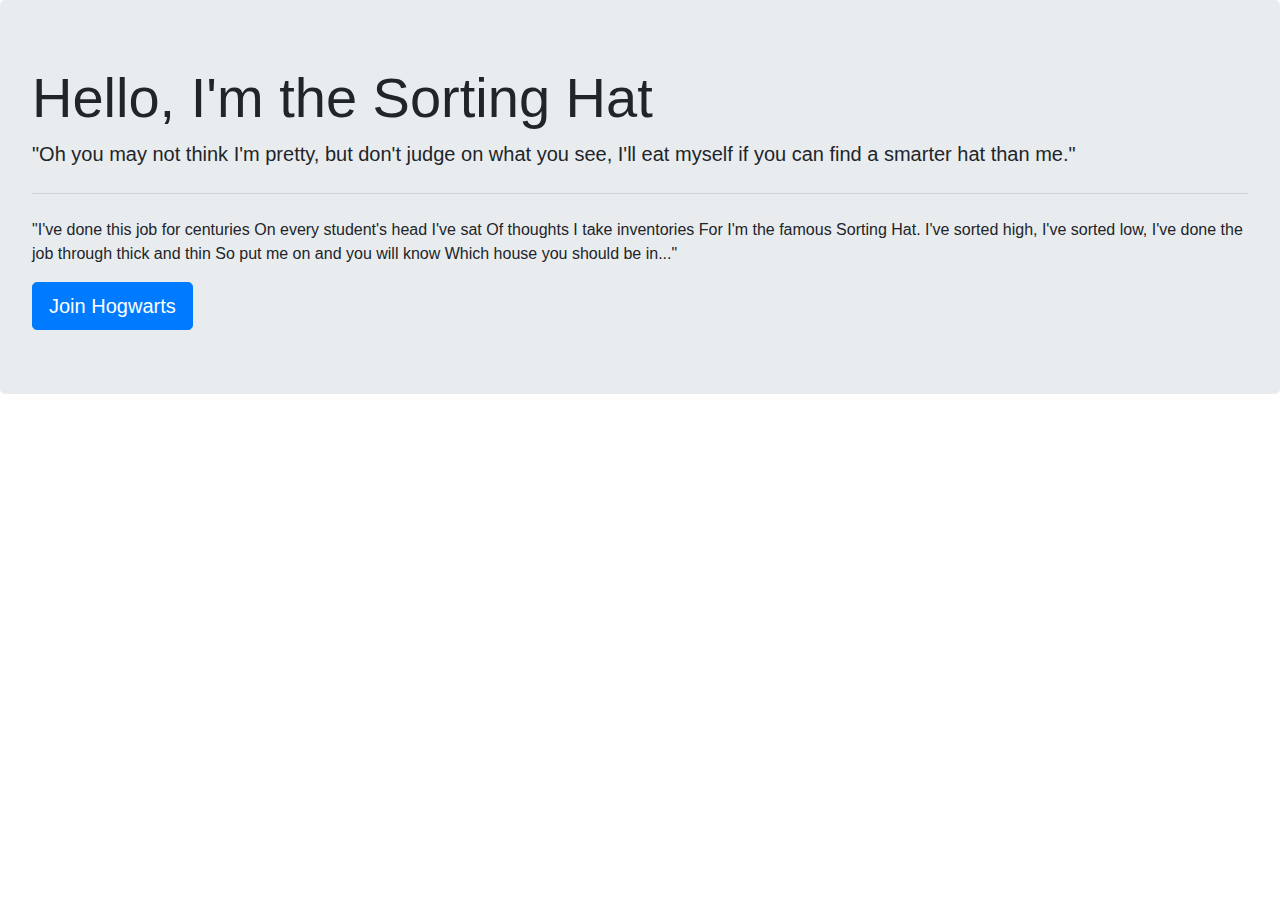
==== index.html @ 84ff8bac "Added jumbotron" ====
<!DOCTYPE html>
<html lang="en">
<head>
    <meta charset="UTF-8">
    <meta name="viewport" content="width=device-width, initial-scale=1.0">
    <meta http-equiv="X-UA-Compatible" content="ie=edge">
    <link rel="stylesheet" href="./main.css">
    <link rel="stylesheet" href="https://stackpath.bootstrapcdn.com/bootstrap/4.4.1/css/bootstrap.min.css" integrity="sha384-Vkoo8x4CGsO3+Hhxv8T/Q5PaXtkKtu6ug5TOeNV6gBiFeWPGFN9MuhOf23Q9Ifjh" crossorigin="anonymous">
    <title>Hogwarts Sorting Hat</title>
</head>
<body>
    <div class="jumbotron">
        <h1 class="display-4">Hello, I'm the Sorting Hat</h1>
        <p class="lead">"Oh you may not think I'm pretty, but don't judge on what you see, I'll eat myself if you can find a smarter hat than me."</p>
        <hr class="my-4">
        <blockquote>"I've done this job for centuries
            On every student's head I've sat
            Of thoughts I take inventories
            For I'm the famous Sorting Hat.
            
            I've sorted high, I've sorted low,
            I've done the job through thick and thin
            So put me on and you will know
            Which house you should be in..."</blockquote>
        <a class="btn btn-primary btn-lg" href="#" role="button">Join Hogwarts</a>
    </div>
    <script src="./main.js"></script>
</body>
</html>
---- main.css ----
body {
    background-color: cornflowerblue;
}
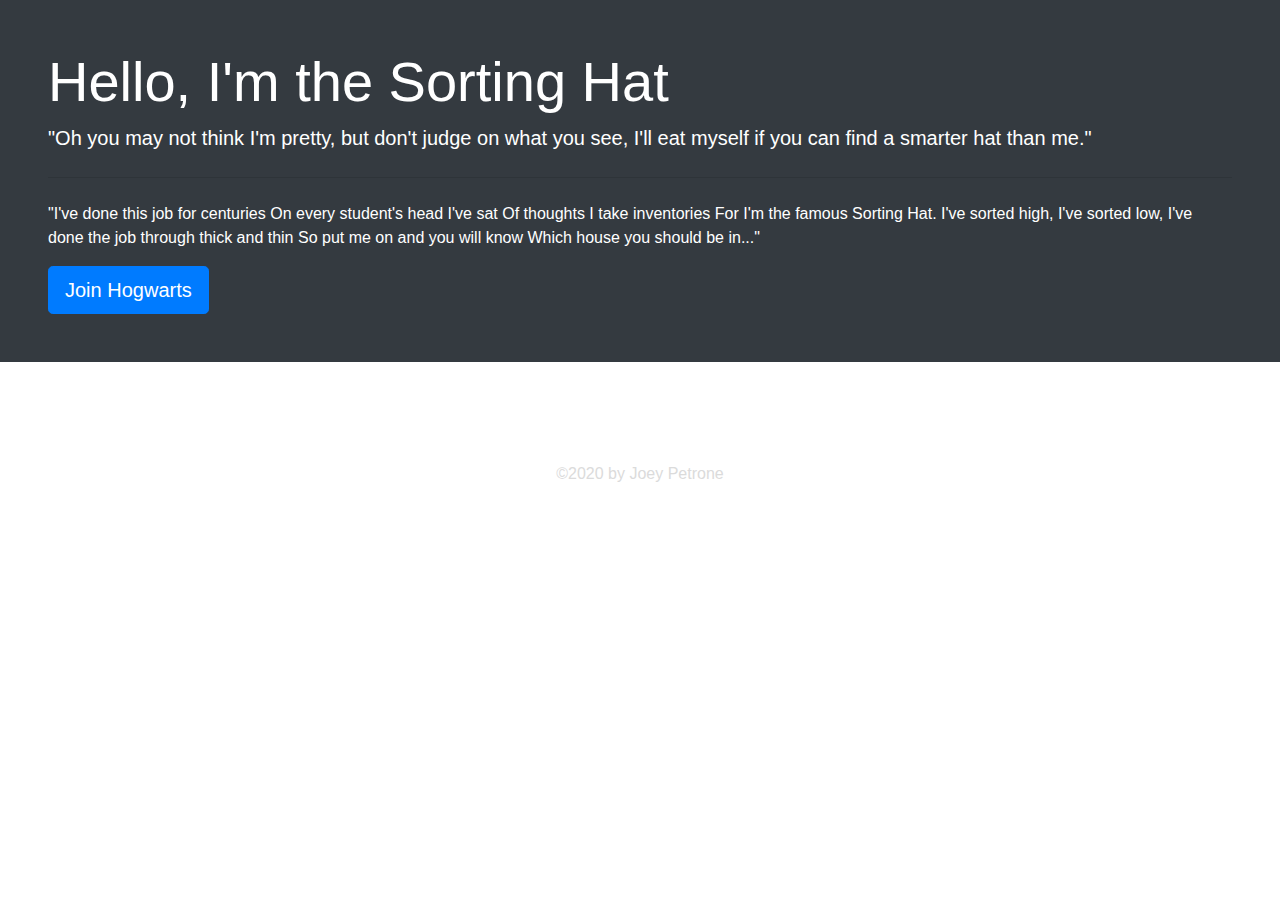
==== commit 6a945250: "Added colors to cards" ====
--- a/index.html
+++ b/index.html
@@ -9,7 +9,7 @@
     <title>Hogwarts Sorting Hat</title>
 </head>
 <body>
-    <div class="jumbotron">
+    <div class="jumbotron jumbotron-fluid bg-dark text-white p-5">
         <h1 class="display-4">Hello, I'm the Sorting Hat</h1>
         <p class="lead">"Oh you may not think I'm pretty, but don't judge on what you see, I'll eat myself if you can find a smarter hat than me."</p>
         <hr class="my-4">
@@ -22,8 +22,11 @@
             I've done the job through thick and thin
             So put me on and you will know
             Which house you should be in..."</blockquote>
-        <a class="btn btn-primary btn-lg" href="#" role="button">Join Hogwarts</a>
+        <a id="join-btn" class="btn btn-primary btn-lg" href="#join-btn" role="button">Join Hogwarts</a>
     </div>
+    <div id="student-form"></div>
+    <div id="student-cards"></div>
+    <footer>©2020 by Joey Petrone</footer>
     <script src="./main.js"></script>
 </body>
 </html>--- a/main.css
+++ b/main.css
@@ -1,3 +1,27 @@
-body {
-    background-color: cornflowerblue;
+#student-input {
+    width: 410px;
+}
+
+#student-cards {
+    width:auto;
+    margin: 50px;
+    display: flex;
+    flex-wrap: wrap;
+    justify-content: center;
+}
+
+.card {
+    text-align: center;
+    margin-left: 15px;
+    margin-right: 15px;
+    margin-top: 15px;
+}
+
+.card-body {
+    width: 250px;
+}
+
+footer {
+    color: rgb(219, 219, 219);
+    text-align: center;
 }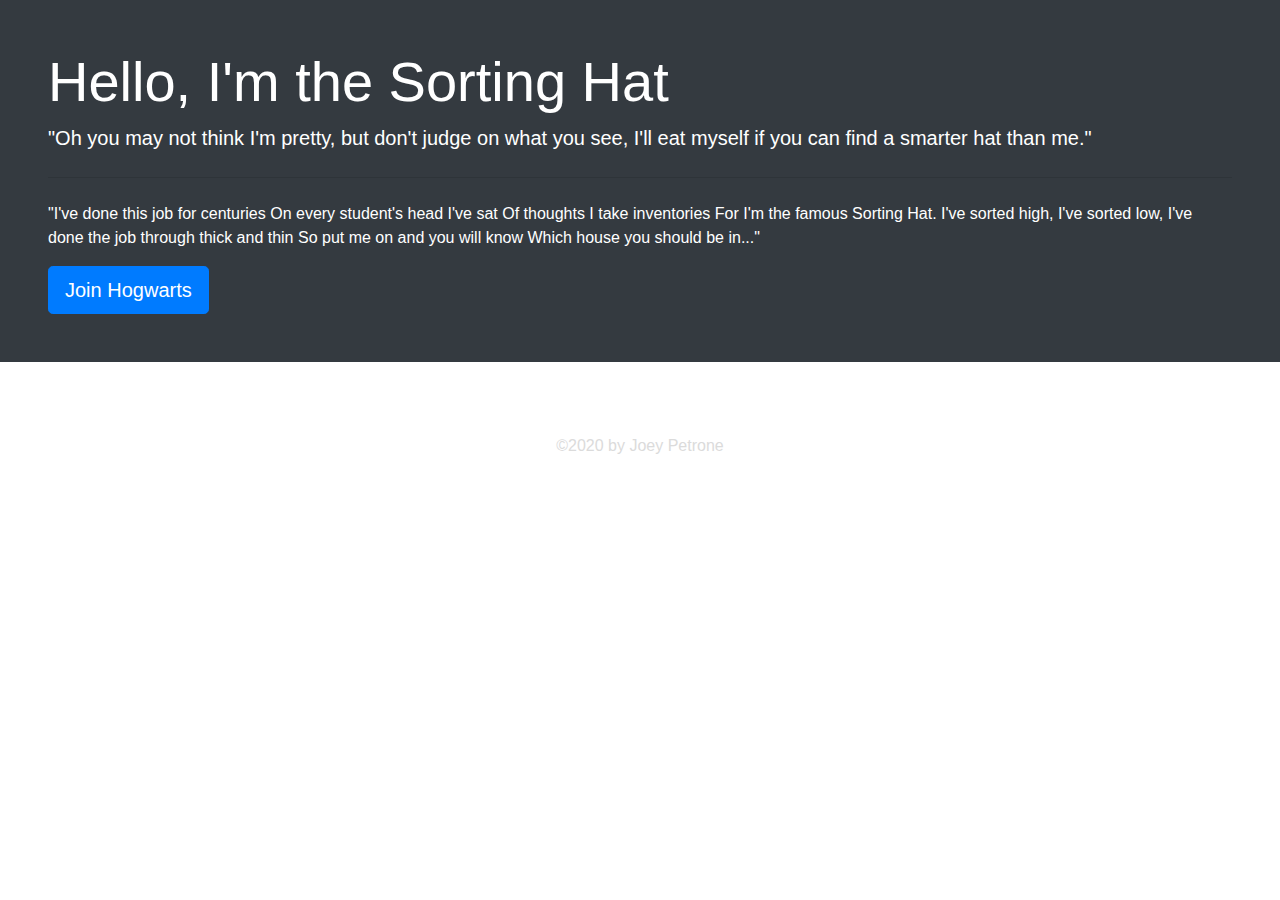
==== commit d1ed4280: "Added expelled student cards" ====
--- a/index.html
+++ b/index.html
@@ -9,7 +9,7 @@
     <title>Hogwarts Sorting Hat</title>
 </head>
 <body>
-    <div class="jumbotron jumbotron-fluid bg-dark text-white p-5">
+    <div class="jumbotron jumbotron-fluid bg-dark text-white p-5" id="jumbotron">
         <h1 class="display-4">Hello, I'm the Sorting Hat</h1>
         <p class="lead">"Oh you may not think I'm pretty, but don't judge on what you see, I'll eat myself if you can find a smarter hat than me."</p>
         <hr class="my-4">
@@ -22,10 +22,13 @@
             I've done the job through thick and thin
             So put me on and you will know
             Which house you should be in..."</blockquote>
-        <a id="join-btn" class="btn btn-primary btn-lg" href="#join-btn" role="button">Join Hogwarts</a>
+        <a id="join-btn" class="btn btn-primary btn-lg" role="button">Join Hogwarts</a>
     </div>
     <div id="student-form"></div>
+    <div id="student-title"></div>
     <div id="student-cards"></div>
+    <div id="expelled-title"></div>
+    <div id="expelled-cards"></div>
     <footer>©2020 by Joey Petrone</footer>
     <script src="./main.js"></script>
 </body>
--- a/main.css
+++ b/main.css
@@ -4,7 +4,15 @@
 
 #student-cards {
     width:auto;
-    margin: 50px;
+    margin: 20px;
+    display: flex;
+    flex-wrap: wrap;
+    justify-content: center;
+}
+
+#expelled-cards {
+    width:auto;
+    margin: 20px;
     display: flex;
     flex-wrap: wrap;
     justify-content: center;
